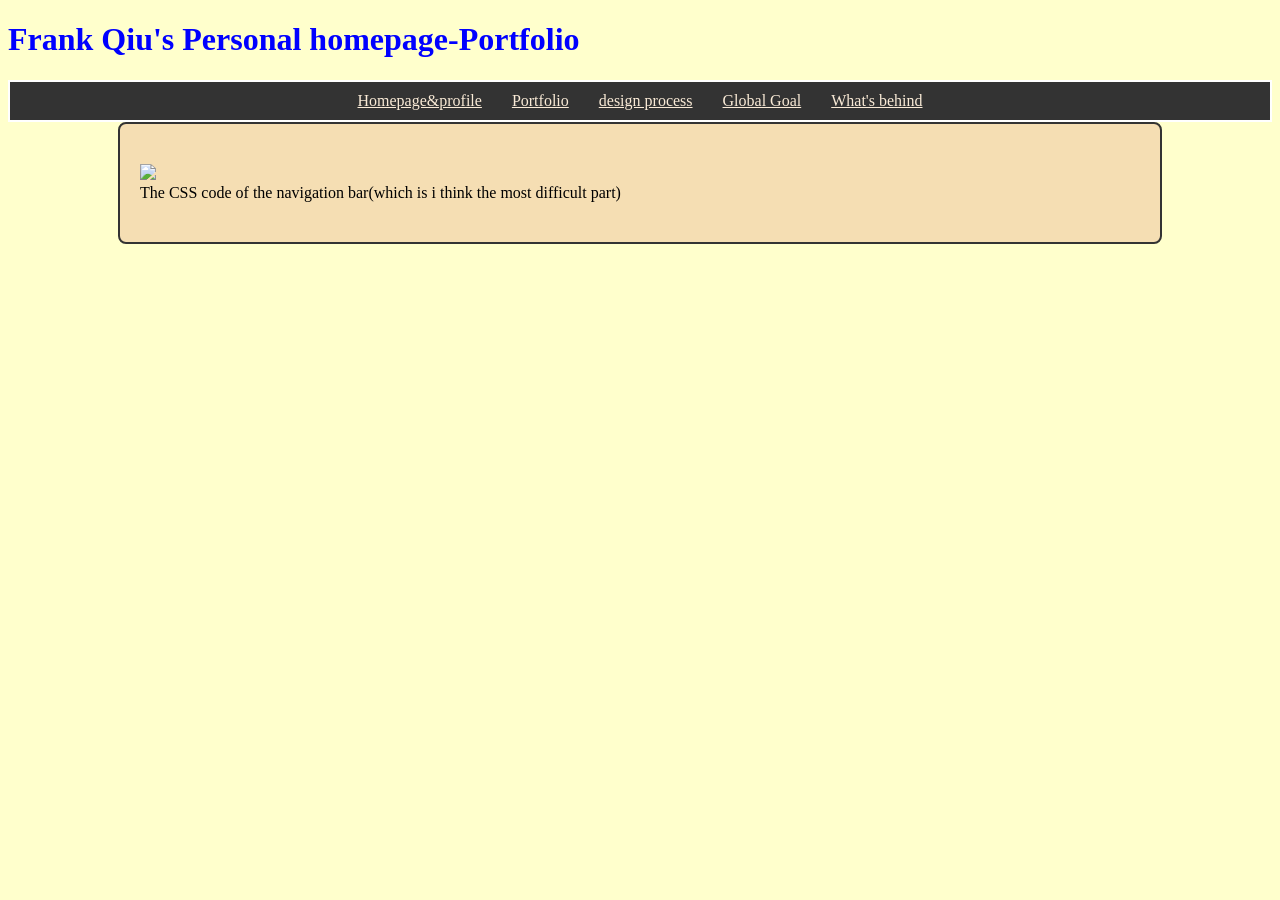
==== behind.html @ 7ecc1881 "portfolio1.0" ====
<!DOCTYPE html>
<html lang="en-US">
<head>
    <title>portfolio</title>
    <link rel="stylesheet" type="text/css" href="style/style.css">
<style>
    .textarea-section {
  padding: 40px 20px;
  max-width: 1000px;
  margin: 0 auto;
  border: 2px solid #333;
  background-color: wheat;
  border-radius: 8px;
}
.textarea-section h2 {
  font-size: 22px;
  color: #333;
  margin-bottom: 20px;
}

.textarea-section ul {
  list-style-type: none;
  margin: 0;
  padding: 0;
  display: flex;
  flex-wrap: wrap;
  gap: 20px;
}

.textarea-section li {
  flex: 1 1 300px;
  text-align: center;
}

.textarea-section li h3 {
  font-size: 18px;
  color: #333;
  margin-bottom: 10px;
}

.textarea-section li img {
  width: 100%;
  max-width: 200px;
  height: auto;
  border-radius: 8px;
  border: 2px solid #333;
}
</style>
</head>
<body>
    <body style="background-color:#FFFFCC;">
        <h1 style="color:blue;">Frank Qiu's Personal homepage-Portfolio</h1>
        <nav class="navbar">
        <ul>
          <li><a href="index.html">Homepage&profile</a></li>
          <li><a href="portfolio.html">Portfolio</li>
          <li><a href="design.html">design process</li>
          <li><a href="goal.html">Global Goal</li>
          <li><a href="behind.html">What's behind</a></li>
        </ul>
        </nav>
<section class="textarea-section">
   <img src="images/捕获.png"> <br>
   The CSS code of the navigation bar(which is i think the most difficult part)
   
</section>
---- style/style.css ----
.navbar{
  top:0;
  position: sticky;
      top: 0;
      background-color: #333;
      border: 2px solid #fff;
      padding: 10px 20px;
      z-index: 1000;
}
.navbar ul {
      list-style-type: none;
      margin: 0;
      padding: 0;
      display: flex;
      justify-content: center;
  }

  .navbar li {
      margin: 0 15px;
  }
.navbar a:link {
      color: antiquewhite;
      background-color: transparent;
      text-decoration: underline;
  }
  .navbar a:hover {
      color: green;
      background-color: blue;
      text-decoration: none;
  }
  .navbar a:active {
      color: yellow;
      background-color: purple;
      text-decoration: none;
  }
  .navbar a:visited {
      color: pink;
      background-color: transparent;
      text-decoration: underline;
}
.textarea-section {
  padding: 40px 20px;
  max-width: 1000px;
  margin: 0 auto;
  border: 2px solid #333;
  background-color: wheat;
  border-radius: 8px;
}
.textarea-section h2 {
  font-size: 22px;
  color: #333;
  margin-bottom: 20px;
}

.textarea-section ul {
  list-style-type: none;
  margin: 0;
  padding: 0;
  display: flex;
  flex-wrap: wrap;
  gap: 20px;
}

.textarea-section li {
  flex: 1 1 300px;
  text-align: center;
}

.textarea-section li h3 {
  font-size: 18px;
  color: #333;
  margin-bottom: 10px;
}

.textarea-section li img {
  width: 100%;
  max-width: 200px;
  height: auto;
  border-radius: 8px;
  border: 2px solid #333;
}
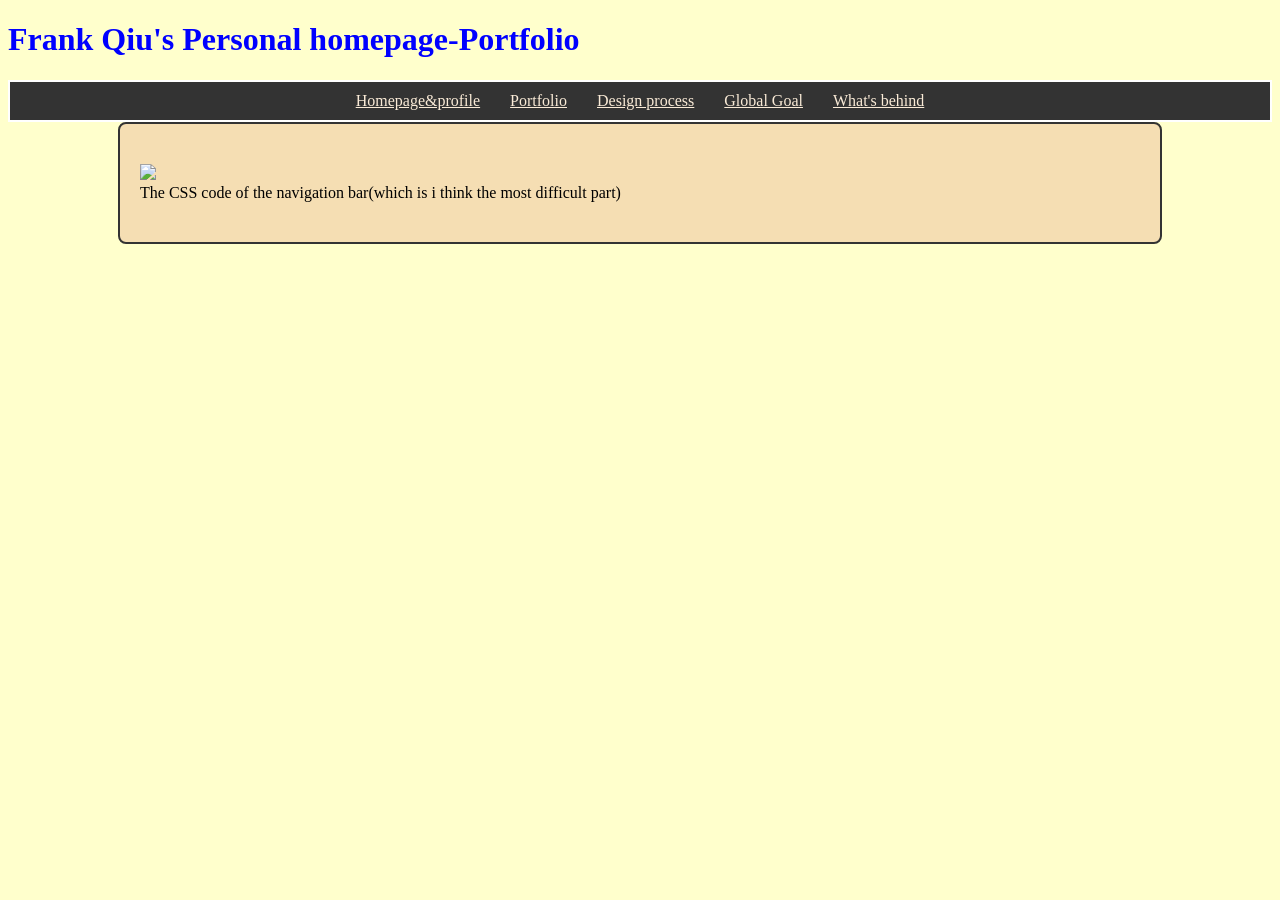
==== commit babc78f9: "minor adjustments" ====
--- a/behind.html
+++ b/behind.html
@@ -1,7 +1,7 @@
 <!DOCTYPE html>
 <html lang="en-US">
 <head>
-    <title>portfolio</title>
+    <title>What's behind</title>
     <link rel="stylesheet" type="text/css" href="style/style.css">
 <style>
     .textarea-section {
@@ -54,7 +54,7 @@
         <ul>
           <li><a href="index.html">Homepage&profile</a></li>
           <li><a href="portfolio.html">Portfolio</li>
-          <li><a href="design.html">design process</li>
+          <li><a href="design.html">Design process</li>
           <li><a href="goal.html">Global Goal</li>
           <li><a href="behind.html">What's behind</a></li>
         </ul>
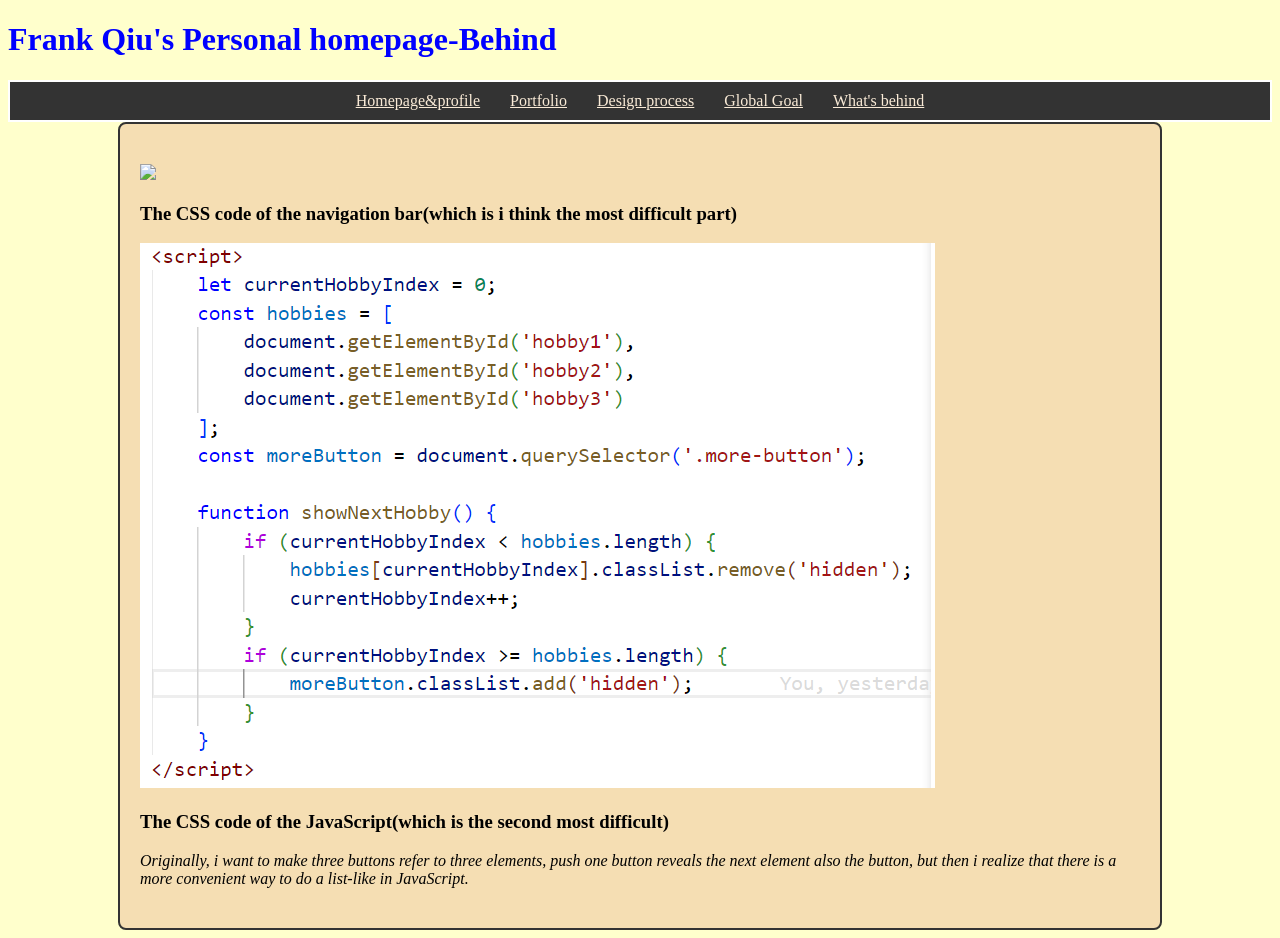
==== commit e514ecf5: "finish" ====
--- a/behind.html
+++ b/behind.html
@@ -7,7 +7,6 @@
     .textarea-section {
   padding: 40px 20px;
   max-width: 1000px;
-  margin: 0 auto;
   border: 2px solid #333;
   background-color: wheat;
   border-radius: 8px;
@@ -49,7 +48,7 @@
 </head>
 <body>
     <body style="background-color:#FFFFCC;">
-        <h1 style="color:blue;">Frank Qiu's Personal homepage-Portfolio</h1>
+        <h1 style="color:blue;">Frank Qiu's Personal homepage-Behind</h1>
         <nav class="navbar">
         <ul>
           <li><a href="index.html">Homepage&profile</a></li>
@@ -61,6 +60,9 @@
         </nav>
 <section class="textarea-section">
    <img src="images/捕获.png"> <br>
-   The CSS code of the navigation bar(which is i think the most difficult part)
+   <h3>The CSS code of the navigation bar(which is i think the most difficult part)</h3>
+   <img src="images/script.PNG"> <br>
+   <h3>The CSS code of the JavaScript(which is the second most difficult)</h3>
+   <i>Originally, i want to make three buttons refer to three elements, push one button reveals the next element also the button, but then i realize that there is a more convenient way to do a list-like in JavaScript.</i>
    
 </section>
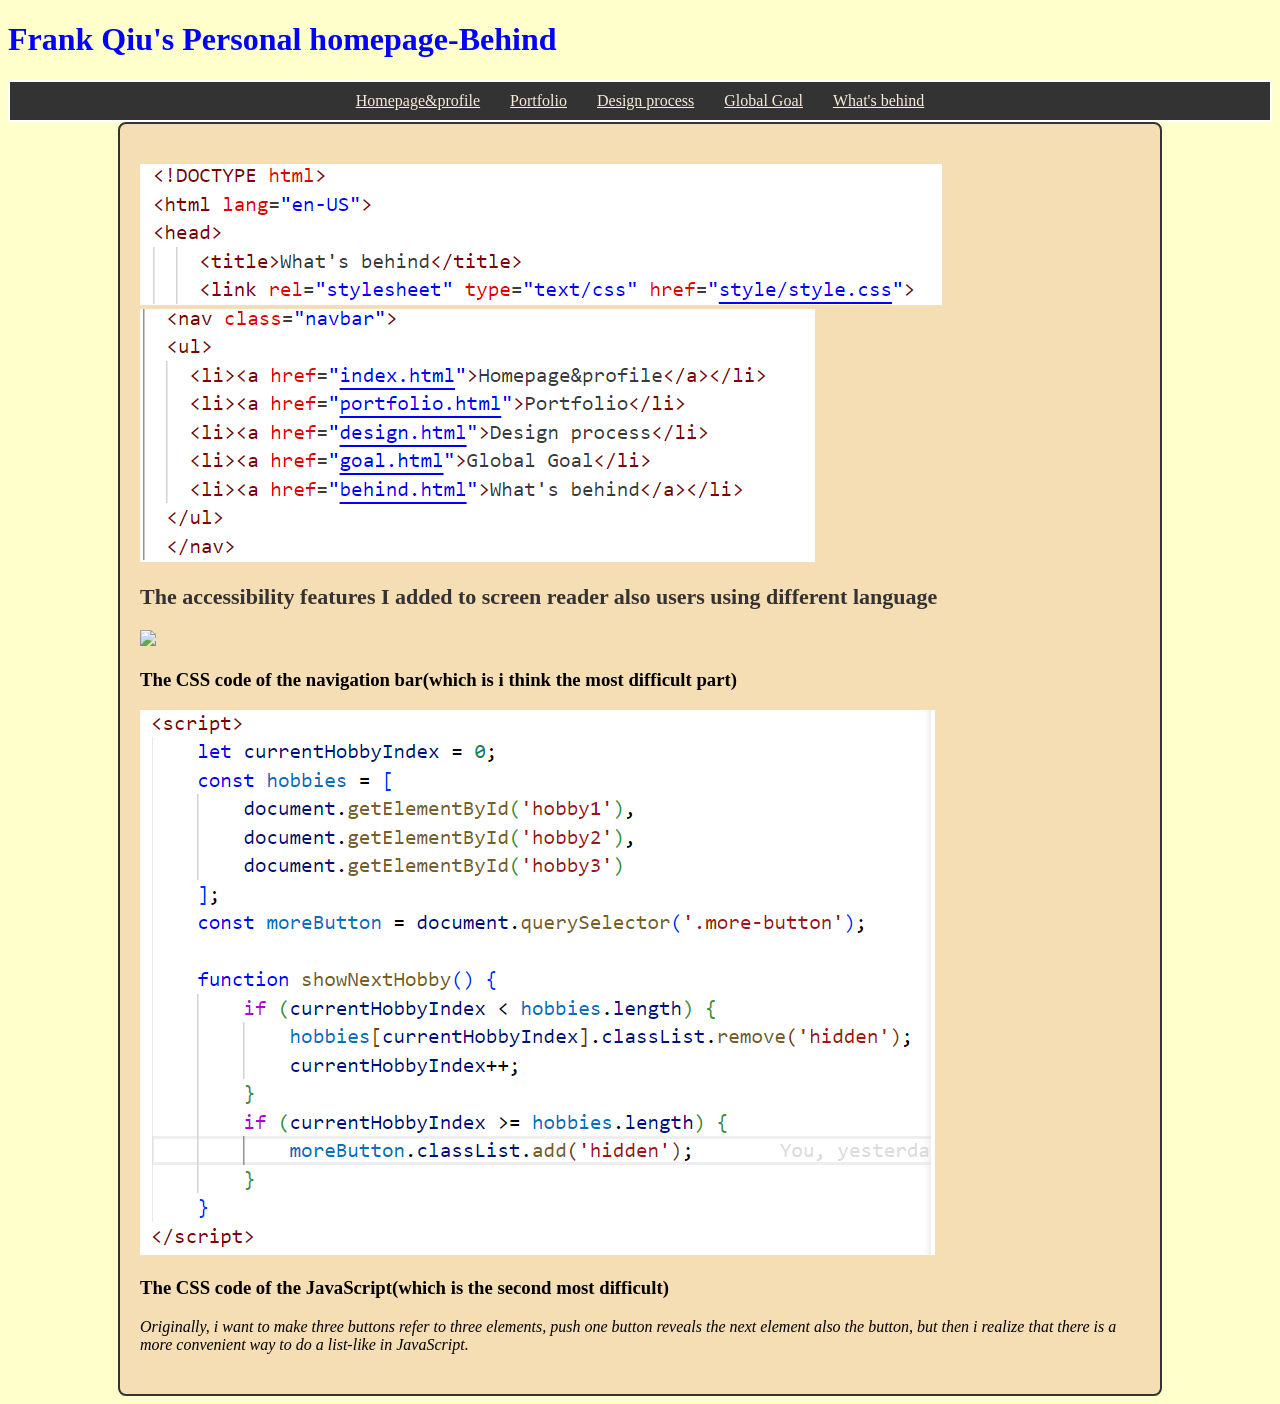
==== commit e2ece2f9: "finishing!" ====
--- a/behind.html
+++ b/behind.html
@@ -59,6 +59,9 @@
         </ul>
         </nav>
 <section class="textarea-section">
+   <img src="images/acc1.PNG"><br>
+   <img src="images/acc2.PNG"><br>
+   <h2>The accessibility features I added to screen reader also users using different language</h2>
    <img src="images/捕获.png"> <br>
    <h3>The CSS code of the navigation bar(which is i think the most difficult part)</h3>
    <img src="images/script.PNG"> <br>
